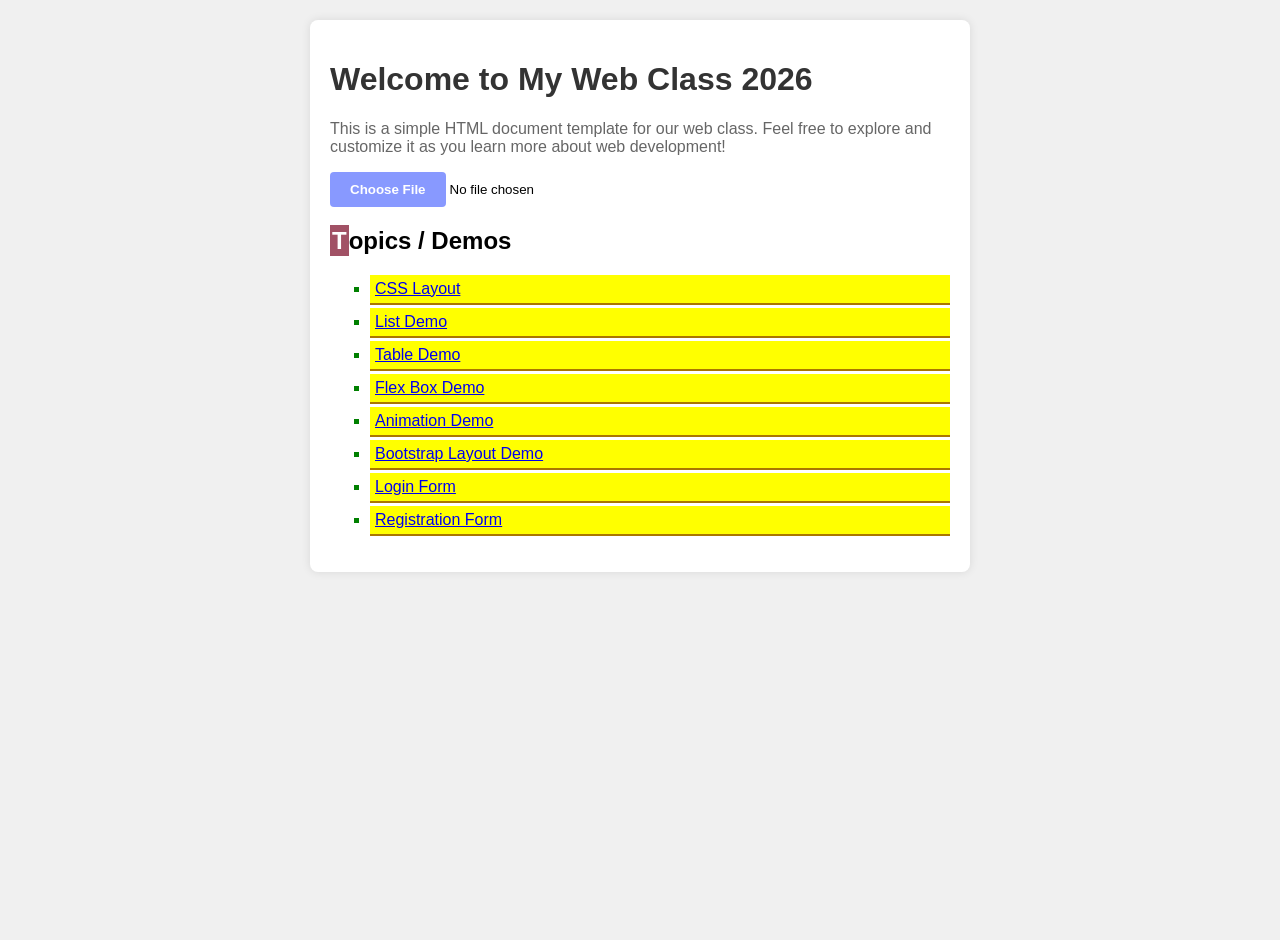
==== index.html @ b7c6627a "Created a registration form" ====
<!DOCTYPE html>
<html lang="en">
<head>
    <meta charset="UTF-8">
    <meta name="viewport" content="width=device-width, initial-scale=1.0">
    <meta name="description" content="A simple HTML document template.">
    <meta name="keywords" content="HTML, template, document">
    <title>Homepage| web class 2026</title>

     <!-- internal (embedded) CSS -->
    <style> 
        body {
            font-family: Arial, sans-serif;
            margin: 20px;
            background-color: #f0f0f0;
            height:100vh;
        }
        main {
            background-color: #fff;
            margin: auto;
            padding: 20px;
            width:50%;
            border-radius: 8px;
            box-shadow: 0 0 10px rgba(0, 0, 0, 0.1);
            
        }
        h1 {
            color: #333;
            
        }
        p {
            color: #666;
        }
        ul {
            list-style-type: square;
        }
        li {
            border-bottom: #a70 2px solid;
            margin-bottom: 3px;
            padding:5px;
            background-color: yellow;
            color:green
        }

        h2:hover::after,h2:hover::before {
            content: '';
            display: inline-block;
            width: 20px;
            height: 20px;
            background: red;
            border-radius: 50%;
            margin-left:5px;
        }
        h2::backdrop {
            background: rgba(0, 255, 0, 1);
            position: absolute;
            top:-3px;
        }

        h2::first-letter {
            color: white;
            background-color: hsla(345, 81%, 27%, 0.718);
            padding: 2px;
            font-size: 100%;
        }

        #file::file-selector-button {
            background-color: #89f;
            color: white;
            border: none;
            padding: 10px 20px;
            border-radius: 4px;
            cursor: pointer;
            font-weight: bolder;
        }
    </style>
</head>
<body>
    <main>
        <h1>Welcome to My Web Class 2026</h1>
        <p>This is a simple HTML document template for our web class. Feel free to explore and customize it as you learn more about web development!</p>

        <input type="file" name="" id="file">
        <section>
            <h2>Topics / Demos</h2>
            <ul>
                <li><a href="layouts.html">CSS Layout</a></li>
                <li><a href="list-demo.html">List Demo</a></li>
                <li><a href="table-demo.html">Table Demo</a></li>
                <li><a href="flex-demo.html">Flex Box Demo</a></li>
                <li><a href="animation-demo.html"> Animation Demo</a></li>
                <li><a href="bootstrap-layout.html"> Bootstrap Layout Demo</a></li>
                <li><a href="login.html">Login Form</a></li>
                <li><a href="Register.html">Registration Form</a></li>
        </section>
    </main>
</body>
</html>
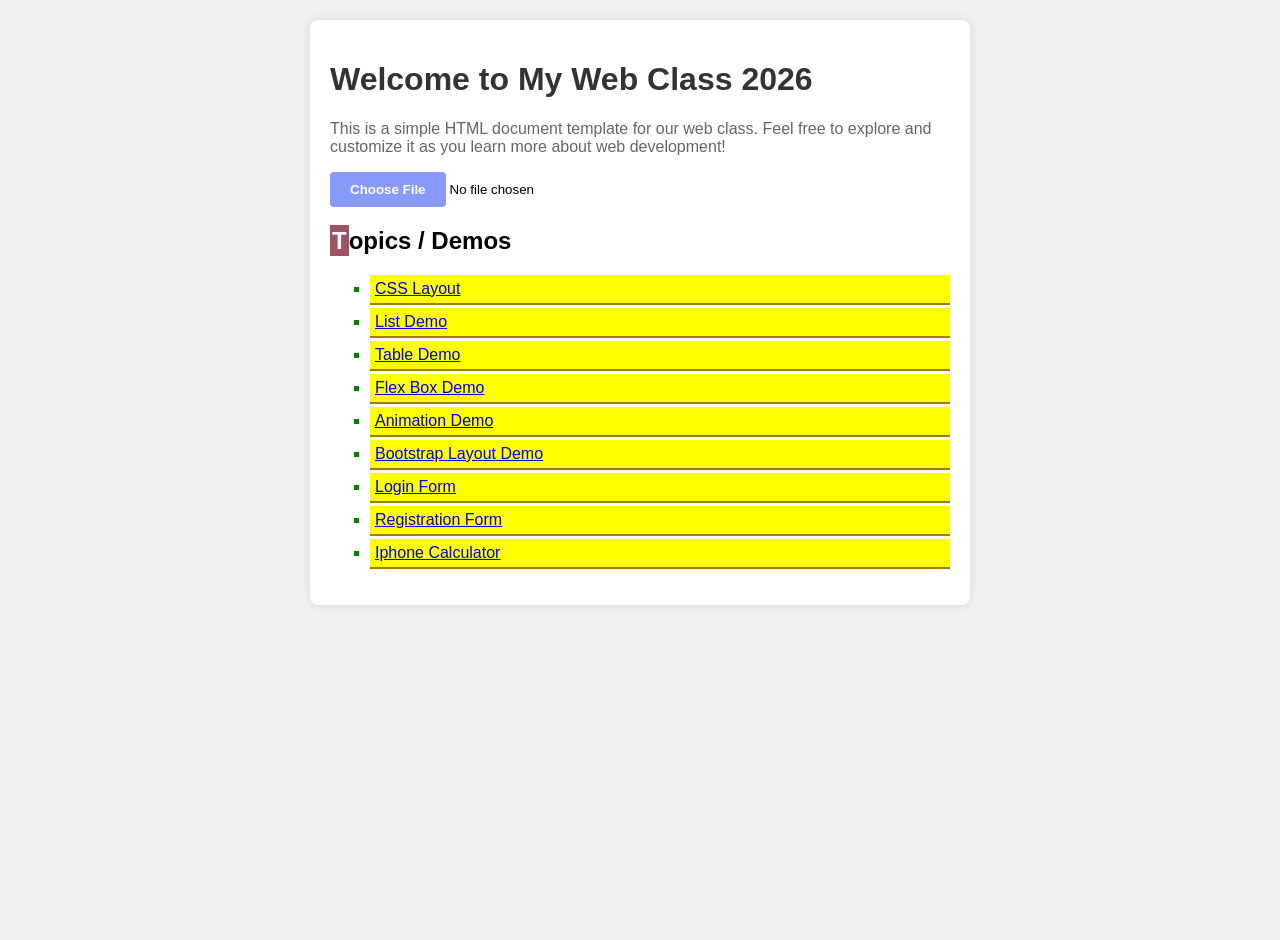
==== commit e88ae71f: "Add basic calculator functionality with button event listeners" ====
--- a/index.html
+++ b/index.html
@@ -92,6 +92,7 @@
                 <li><a href="bootstrap-layout.html"> Bootstrap Layout Demo</a></li>
                 <li><a href="login.html">Login Form</a></li>
                 <li><a href="Register.html">Registration Form</a></li>
+                <li><a href="calculator.html">Iphone Calculator</a></li>
         </section>
     </main>
 </body>
